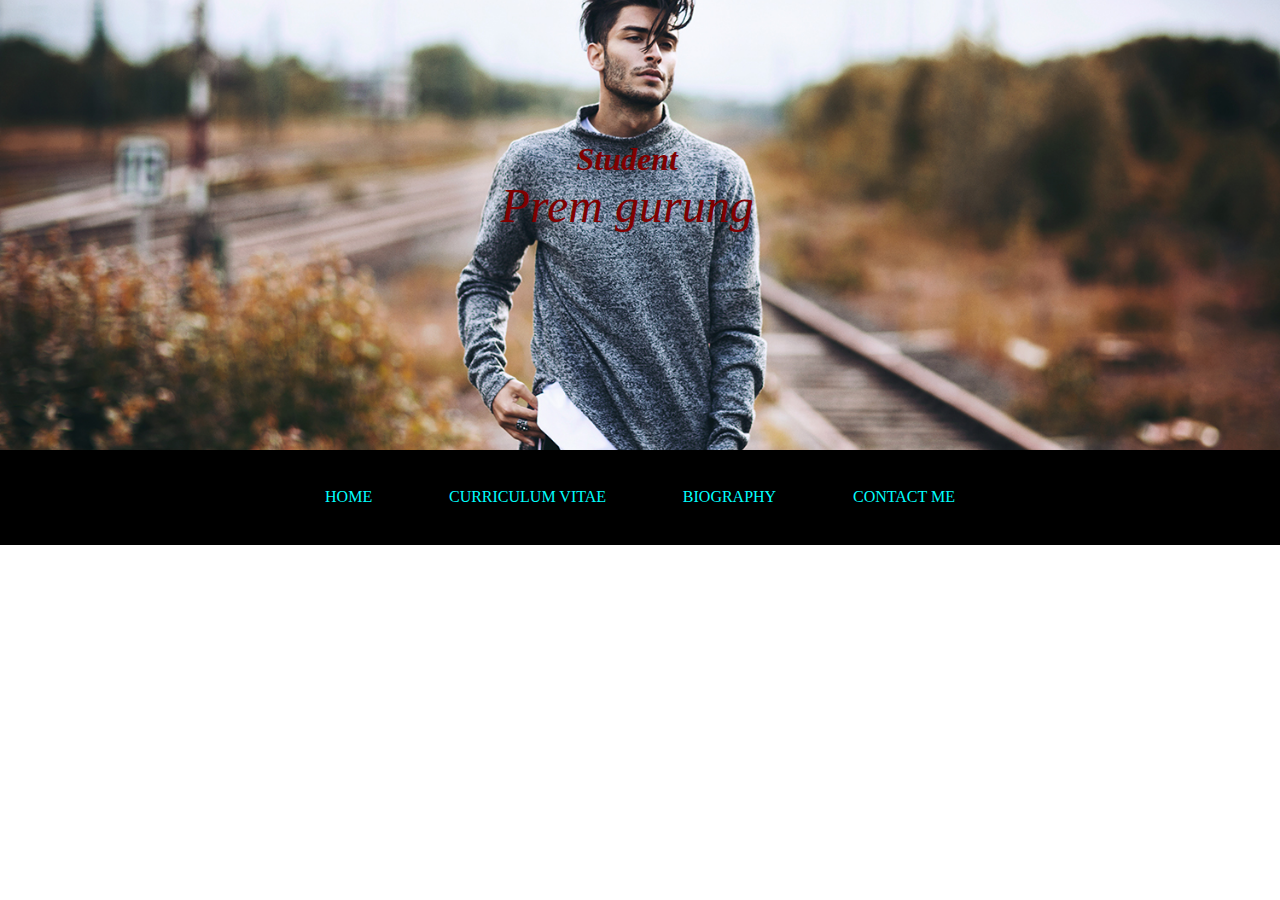
==== bio.html @ 07db583a "first commit MARCH-20" ====
<!DOCTYPE html>
<html>
  <head>
    <meta charset="utf-8">
    <title>My CV page</title>
    <link rel="stylesheet" type="text/css" href="style.css">
    <link rel="stylesheet" type="text/css" href="bio.css">
  </head>
  <body>
    <header>
      <div class="h">
        <h1>Student</h1>
        <p>Prem gurung</p>
      <div>
    </header>
    <div class="navbar">
      <ul>
        <li><a  href="index.html"> HOME</a></li>
          <li><a  href="cv.html">CURRICULUM VITAE </a></li>
          <li><a  href="bio.html">BIOGRAPHY </a></li>
        <li><a  href="#">CONTACT ME </a></li>
      </ul>
    </div>
---- style.css ----
*{
  margin: 0;
  padding: 0;
  font-family: cursive;
}
.h {
  background-image: url("prem.jpg");
  background-position: center;
  background-size: cover;
  background-repeat: no-repeat;
  position: relative;
  height: 450px;

}

header h1{
  text-align: center;
  color:maroon;
  font-family: cursive;
  font-style: italic;
  padding-top: 11%;
  padding-right: 2%;


}
header p{text-align: center;
  color: maroon;
  font-size: 3em;
  font-style: italic;
padding-right: 2%;

}
.navbar{
  background-color: black;
}

.navbar ul {

  list-style-type: none;
  display: flex;
  flex-direction: row;
  justify-content: center;
}
.navbar ul li  {
  padding: 3%;
  transition: border-bottom 2s;
}
.navbar ul li a{
  text-decoration: none;
  color: cyan;
}
.navbar ul li:hover{
  background-color: blue;
  border-bottom: 5px solid yellow;
}

.ok{
  background-image: url("raman.jpg");
  height: 300px;
  background-size: cover;
  background-attachment: fixed;
  background-repeat: no-repeat;
  background-position: no-repeat;
}
.joker{
/*  height: 400px;*/
  background-color: grey;
  font-size: 1em;
  display: flex;
  flex-direction: row-reverse;
}
.intro{
  padding: 3%;

  width: 57%;
}
.intro h2{
 text-align: center;
 text-shadow: 2px 2px crimson;
  color: black;
  padding: 3%;
  font-size: 3em;
}
.purna{
  width: 37%;
  padding: 3%;
}
footer{
  display: flex;
  justify-content: center;
  background-color: white;
}
footer img{
  height: 70px;
  width: 70px;
}
footer img:hover{
  opacity: 0.7;
}
footer p{
  margin-top: 11%;

}
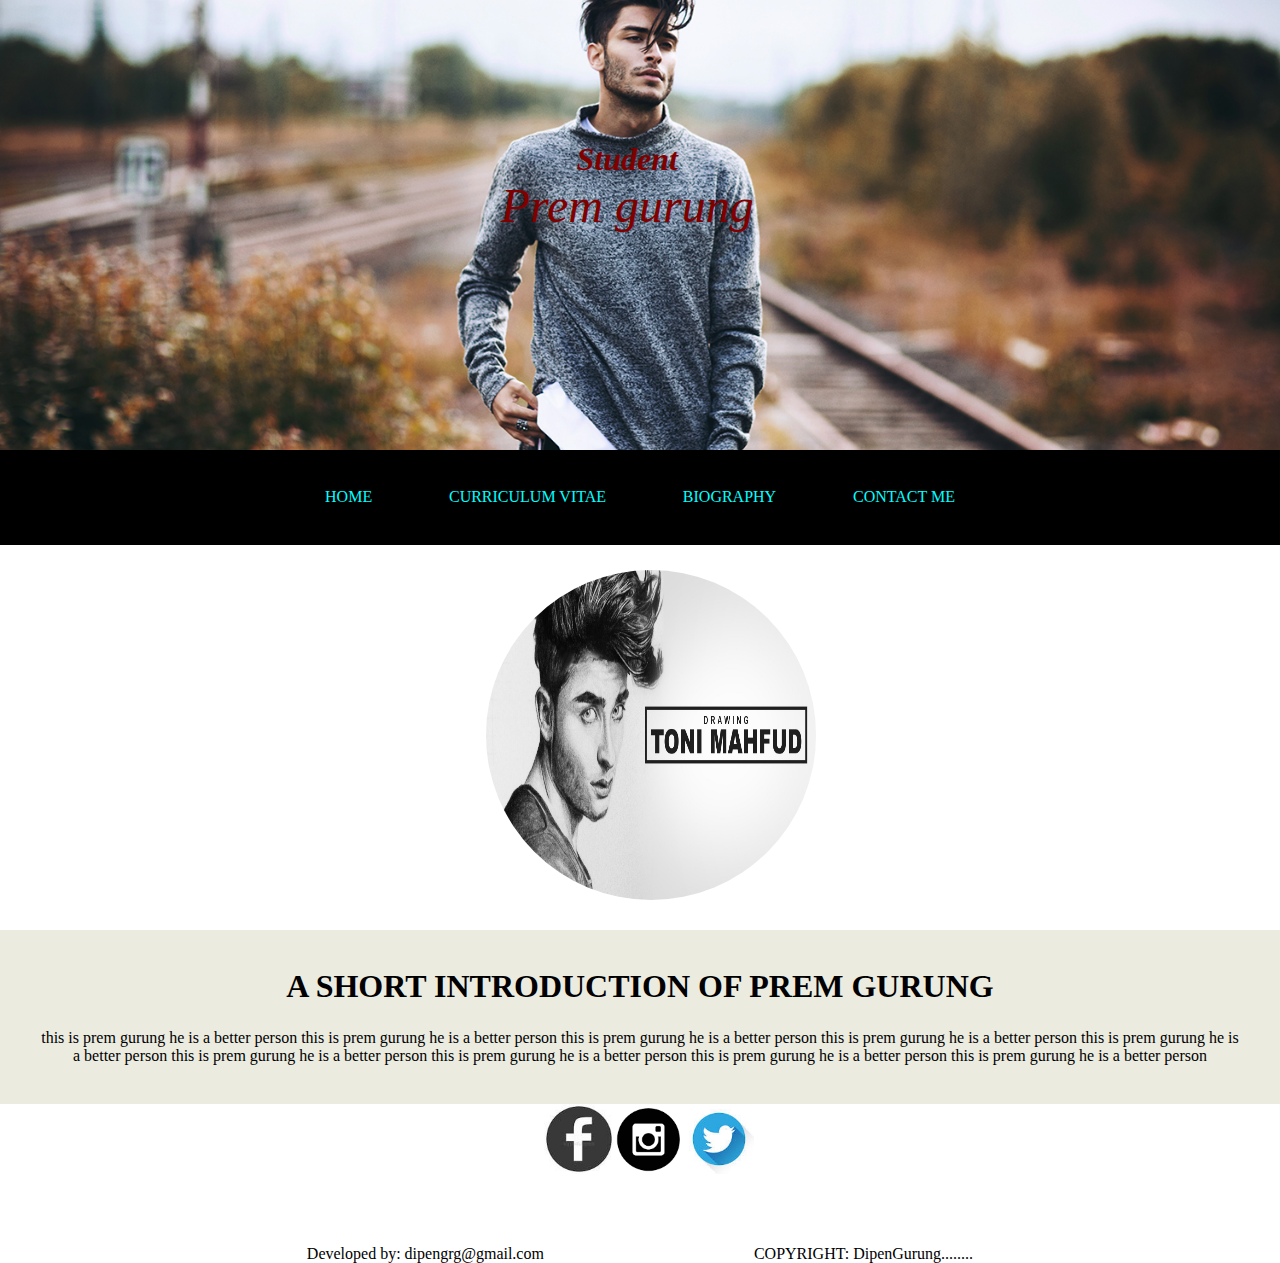
==== commit 0dd5f48b: "second commit,march 31" ====
--- a/bio.html
+++ b/bio.html
@@ -18,6 +18,33 @@
         <li><a  href="index.html"> HOME</a></li>
           <li><a  href="cv.html">CURRICULUM VITAE </a></li>
           <li><a  href="bio.html">BIOGRAPHY </a></li>
-        <li><a  href="#">CONTACT ME </a></li>
+        <li><a  href="contact.html">CONTACT ME </a></li>
       </ul>
     </div>
+    <section>
+      <div class = "mage">
+        <img src="rohit.jpg" alt = "PREMGURUNG">
+      </div>
+      <div class="some">
+        <h1> A SHORT INTRODUCTION OF PREM GURUNG</h1>
+        <p>this is prem gurung he is a better person
+          this is prem gurung he is a better person
+          this is prem gurung he is a better person
+          this is prem gurung he is a better person
+          this is prem gurung he is a better person
+          this is prem gurung he is a better person
+          this is prem gurung he is a better person
+          this is prem gurung he is a better person
+          this is prem gurung he is a better person
+       </p>
+      </div>
+    </section>
+    <footer>
+      <p> Developed by: dipengrg@gmail.com</p>
+      <a href="https://www.facebook.com"> <img src="images/fb.jpg"></a>
+      <a href="https://www.instagram.com"> <img src="images/instagram.png"></a>
+      <a href="https://www.twitter.com"><img src="images/download.jpg"></a>
+      <p>COPYRIGHT: DipenGurung........</p>
+    </footer>
+  </body>
+  </html>
--- a/bio.css
+++ b/bio.css
@@ -0,0 +1,32 @@
+section img{
+  height: 330px;
+  width: 330px;
+  margin-left: 38%;
+  margin-top: 2%;
+  border-radius: 50%;
+  transition-duration: 2s;
+
+}
+section img:hover{
+  transform: scale(1.15);
+}
+.some {
+  margin-top: 2%;
+  text-align: center;
+  background-color: #ebebe0;
+  padding: 3%;
+}
+.some h1{
+    text-align: center;
+}
+.some p{
+  margin-top: 2%;
+}
+@media only screen and (max-width: 600px){
+  section img{
+    transition-duration: 2s;
+  }
+  section img:hover{
+    transform: rotate(360deg);
+  }
+}
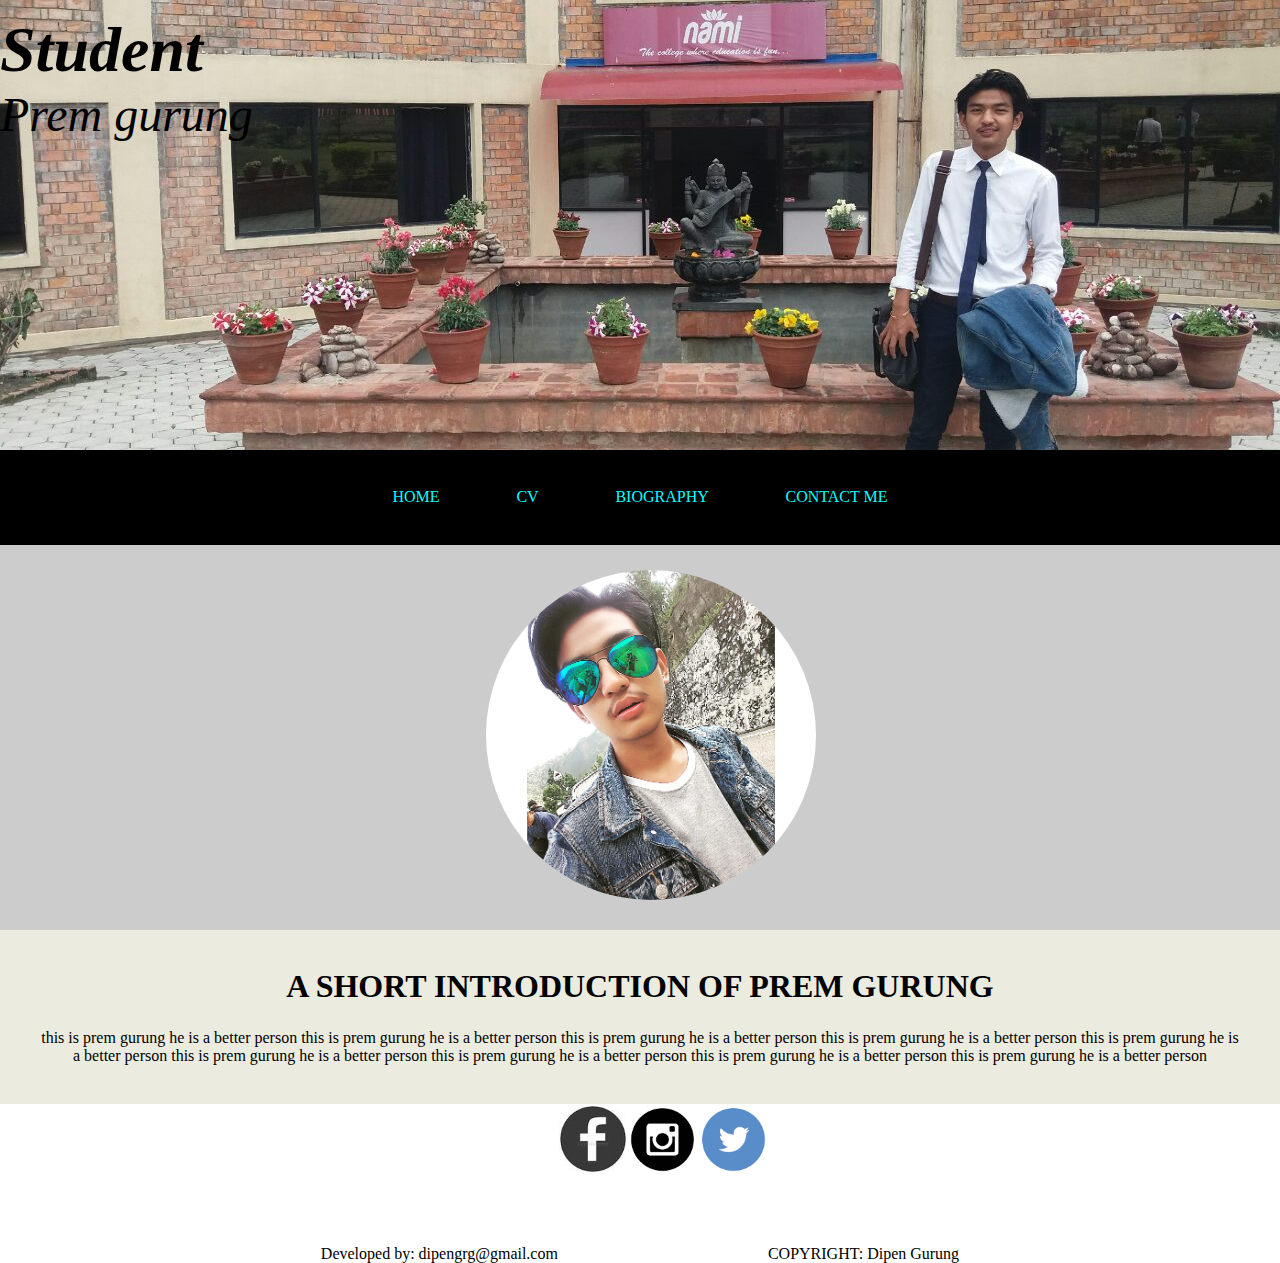
==== commit 6c676b1a: "third commit march-31" ====
--- a/bio.html
+++ b/bio.html
@@ -1,29 +1,30 @@
+<!--NAME:PREM GURUNG UN ID:17439846-->
 <!DOCTYPE html>
 <html>
   <head>
     <meta charset="utf-8">
     <title>My CV page</title>
-    <link rel="stylesheet" type="text/css" href="style.css">
-    <link rel="stylesheet" type="text/css" href="bio.css">
+    <link rel="stylesheet" type="text/css" href="style.css"><!--this links the cv.html to the style.css-->
+    <link rel="stylesheet" type="text/css" href="bio.css"><!--this is the link that links the cv.html to bio.css-->
   </head>
-  <body>
+  <body><!--this is the header part-->
     <header>
       <div class="h">
         <h1>Student</h1>
         <p>Prem gurung</p>
       <div>
     </header>
-    <div class="navbar">
+    <div class="navbar"><!--this is the naviagation bar which contains different sections like HOME,CV,BIOGRAPHY and CONTACT ME-->
       <ul>
-        <li><a  href="index.html"> HOME</a></li>
-          <li><a  href="cv.html">CURRICULUM VITAE </a></li>
-          <li><a  href="bio.html">BIOGRAPHY </a></li>
-        <li><a  href="contact.html">CONTACT ME </a></li>
+        <li><a  href="index.html"> HOME</a></li><!--this is links that links to home page-->
+          <li><a  href="cv.html">CV </a></li><!--this is the link that links to the cv page-->
+          <li><a  href="bio.html">BIOGRAPHY </a></li><!--this is the link which links the biography page-->
+        <li><a  href="contact.html">CONTACT ME </a></li><!--thi is the link that links the contact page-->
       </ul>
     </div>
     <section>
       <div class = "mage">
-        <img src="rohit.jpg" alt = "PREMGURUNG">
+        <img src="images/prem4.png" alt = "PREMGURUNG">
       </div>
       <div class="some">
         <h1> A SHORT INTRODUCTION OF PREM GURUNG</h1>
@@ -43,8 +44,8 @@
       <p> Developed by: dipengrg@gmail.com</p>
       <a href="https://www.facebook.com"> <img src="images/fb.jpg"></a>
       <a href="https://www.instagram.com"> <img src="images/instagram.png"></a>
-      <a href="https://www.twitter.com"><img src="images/download.jpg"></a>
-      <p>COPYRIGHT: DipenGurung........</p>
+      <a href="https://www.twitter.com"><img src="images/twitter.png"></a>
+      <p>COPYRIGHT: Dipen Gurung</p>
     </footer>
   </body>
   </html>
--- a/style.css
+++ b/style.css
@@ -1,10 +1,10 @@
-*{
+*{/**this is css for the whole body**/
   margin: 0;
   padding: 0;
   font-family: cursive;
 }
 .h {
-  background-image: url("prem.jpg");
+  background-image: url("images/prem1.jpg");/*this css gives the background to div h, it gives the posiition to the  background image and height to it. */
   background-position: center;
   background-size: cover;
   background-repeat: no-repeat;
@@ -13,91 +13,112 @@
 
 }
 
-header h1{
-  text-align: center;
-  color:maroon;
+header h1{/**this is the css which gives text-align,color,font-family,font-size and padding for the heading,h1 in the header part**/
+  text-align: left;
+  color: black;
   font-family: cursive;
   font-style: italic;
-  padding-top: 11%;
+  padding-top: 1%;
   padding-right: 2%;
+  font-size: 4em;
 
 
 }
-header p{text-align: center;
-  color: maroon;
+header p{/**this is the css that gives same style to the small paragraph in the header part**/
+  text-align: left;
+  color: black;
   font-size: 3em;
   font-style: italic;
-padding-right: 2%;
+  padding-right: 2%;
+  font-family: cursive;
 
 }
-.navbar{
+.navbar{/**this is the css for the whole  navigation bar**/
   background-color: black;
 }
 
-.navbar ul {
+.navbar ul {/**this css gives list-style,flex properties nad display to the ul part of navigation bar **/
 
   list-style-type: none;
   display: flex;
   flex-direction: row;
   justify-content: center;
 }
-.navbar ul li  {
+.navbar ul li  {/**this gives style to the li part of navigation bar**/
   padding: 3%;
   transition: border-bottom 2s;
 }
-.navbar ul li a{
+.navbar ul li a{/**this gives styles like text-decoration and color to the anchor part of the navigation bar**/
   text-decoration: none;
   color: cyan;
 }
-.navbar ul li:hover{
+.navbar ul li:hover{/**hover effect is given by this css**/
   background-color: blue;
   border-bottom: 5px solid yellow;
 }
 
-.ok{
-  background-image: url("raman.jpg");
+.ok{/**this css is for the parallex effect which gives styles like background-size,attachment, height to the background- image**/
+  background-image: url("images/nami.jpg");
   height: 300px;
   background-size: cover;
   background-attachment: fixed;
   background-repeat: no-repeat;
   background-position: no-repeat;
 }
-.joker{
+.joker{/**this is the css that gives background-color,font-size,display-properties and flex properties to div "joker"**/
 /*  height: 400px;*/
-  background-color: grey;
+  background-color:  #cccccc;
   font-size: 1em;
   display: flex;
   flex-direction: row-reverse;
 }
-.intro{
+.intro{/**this css gives padding and width to text that are written in the intro part**/
   padding: 3%;
 
   width: 57%;
 }
-.intro h2{
+.intro h2{/**this css gives styles like text-align,text-shadow,color padding and font-size to the heading,h2  and text written in div "intro"**/
  text-align: center;
- text-shadow: 2px 2px crimson;
   color: black;
   padding: 3%;
   font-size: 3em;
 }
-.purna{
+.purna{/**this css gives padding and width to the content in div "purna"**/
   width: 37%;
   padding: 3%;
 }
-footer{
+.purna img{/**this is css which gives height and width to the image in div "purna"**/
+  height:400px;
+  width:400px;
+}
+footer{/**this css gives style to the footer part**/
   display: flex;
   justify-content: center;
   background-color: white;
 }
-footer img{
+footer img{/**this css gives height and width to the image in footer part**/
   height: 70px;
   width: 70px;
 }
-footer img:hover{
+footer img:hover{/** this css is for hover effect for tthe image in footer part**/
   opacity: 0.7;
 }
-footer p{
+footer p{/**this css styles the text that is in the footer part**/
   margin-top: 11%;
 
 }
+@media only screen and (max-width: 600px){/**this css is for making the webpages responsive**/
+  .navbar ul{display: flex;
+  flex-direction: column;}
+  .joker{
+    display: flex;
+    flex-direction: column;
+  }
+
+  footer{
+    display: flex;/**this css makes the footer part responsive**/
+    flex-direction: column;
+  }
+
+
+}
--- a/bio.css
+++ b/bio.css
@@ -1,3 +1,6 @@
+section{
+    background-color: #cccccc;
+  }
 section img{
   height: 330px;
   width: 330px;
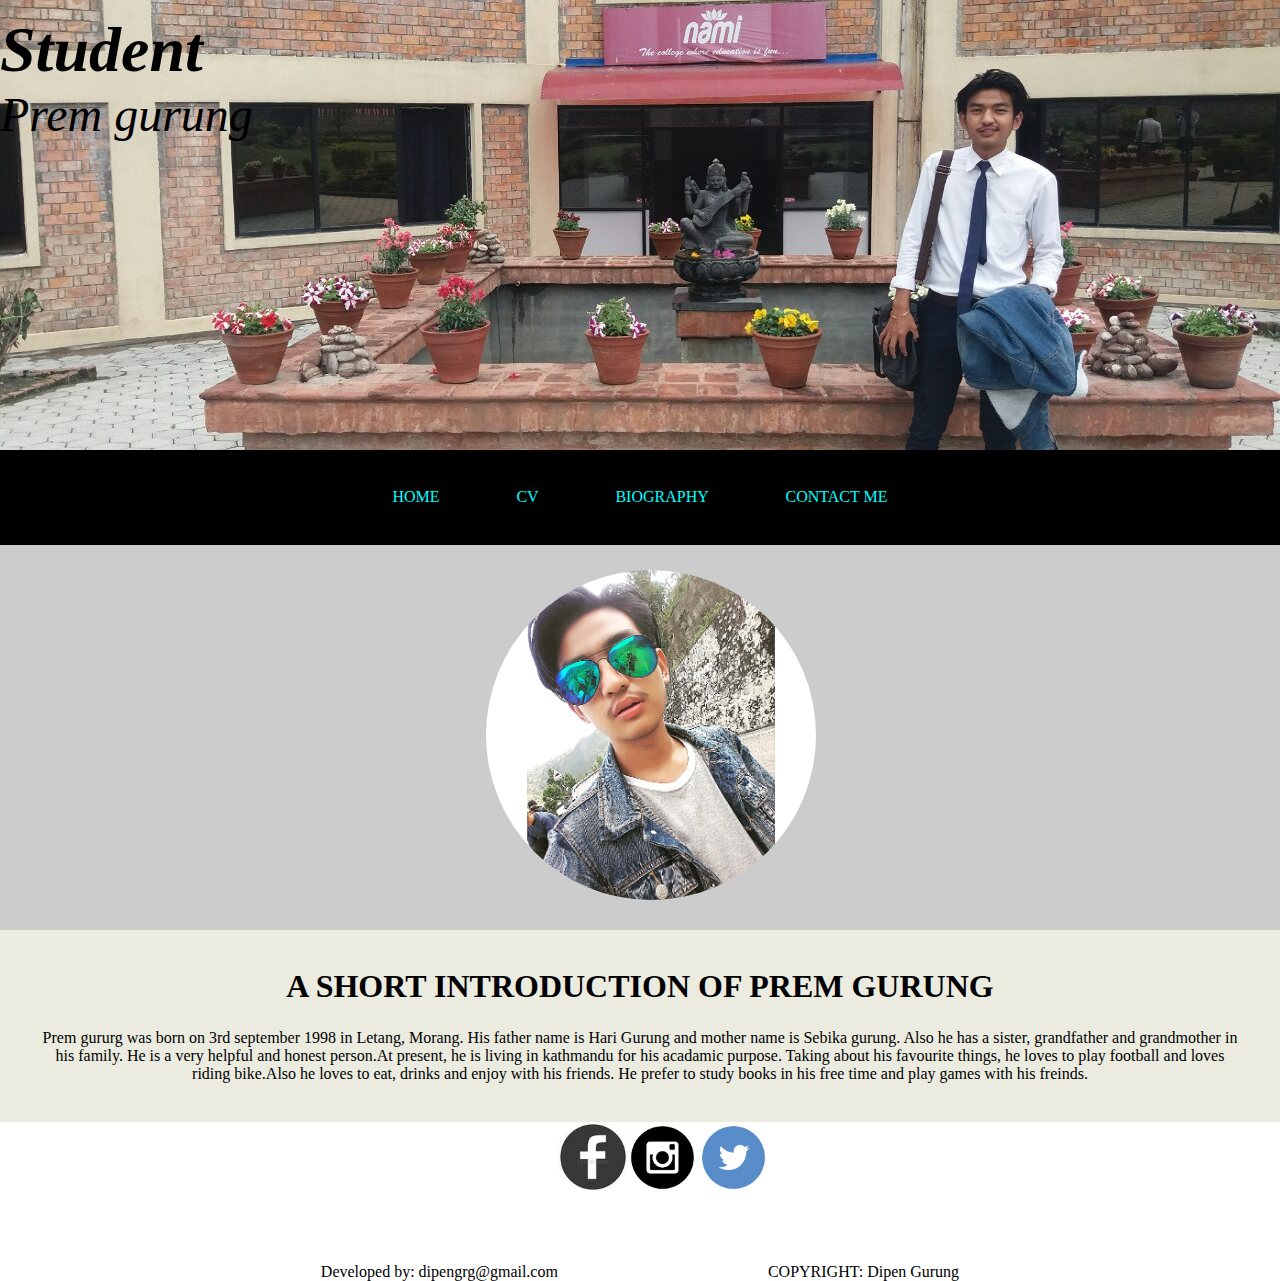
==== commit 689bee8b: "fifth commit, april 7" ====
--- a/bio.html
+++ b/bio.html
@@ -4,8 +4,8 @@
   <head>
     <meta charset="utf-8">
     <title>My CV page</title>
-    <link rel="stylesheet" type="text/css" href="style.css"><!--this links the cv.html to the style.css-->
-    <link rel="stylesheet" type="text/css" href="bio.css"><!--this is the link that links the cv.html to bio.css-->
+    <link rel="stylesheet" type="text/css" href="css/style.css"><!--this links the cv.html to the style.css-->
+    <link rel="stylesheet" type="text/css" href="css/bio.css"><!--this is the link that links the cv.html to bio.css-->
   </head>
   <body><!--this is the header part-->
     <header>
@@ -28,17 +28,15 @@
       </div>
       <div class="some">
         <h1> A SHORT INTRODUCTION OF PREM GURUNG</h1>
-        <p>this is prem gurung he is a better person
-          this is prem gurung he is a better person
-          this is prem gurung he is a better person
-          this is prem gurung he is a better person
-          this is prem gurung he is a better person
-          this is prem gurung he is a better person
-          this is prem gurung he is a better person
-          this is prem gurung he is a better person
-          this is prem gurung he is a better person
+        <p>Prem gururg was born on 3rd september 1998 in Letang, Morang.
+          His father name is Hari Gurung and mother name is Sebika gurung.
+          Also he has a sister, grandfather and grandmother in his family.
+          He is a very helpful and honest person.At present, he is living in kathmandu for his acadamic purpose.
+          Taking about his favourite things, he loves to play football and loves riding bike.Also he loves to eat, drinks and enjoy with his friends.
+          He prefer to study books in his free time and play games with his freinds.  
+
        </p>
-      </div>
+     </div>
     </section>
     <footer>
       <p> Developed by: dipengrg@gmail.com</p>
--- a/css/style.css
+++ b/css/style.css
@@ -0,0 +1,125 @@
+*{/**this is css for the whole body**/
+  margin: 0;
+  padding: 0;
+  font-family: cursive;
+}
+.h {
+  background-image: url("../images/prem1.jpg");/*this css gives the background to div h, it gives the posiition to the  background image and height to it. */
+  background-position: center;
+  background-size: cover;
+  background-repeat: no-repeat;
+  position: relative;
+  height: 450px;
+
+}
+
+header h1{/**this is the css which gives text-align,color,font-family,font-size and padding for the heading,h1 in the header part**/
+  text-align: left;
+  color: black;
+  font-family: cursive;
+  font-style: italic;
+  padding-top: 1%;
+  padding-right: 2%;
+  font-size: 4em;
+
+
+}
+header p{/**this is the css that gives same style to the small paragraph in the header part**/
+  text-align: left;
+  color: black;
+  font-size: 3em;
+  font-style: italic;
+  padding-right: 2%;
+  font-family: cursive;
+
+}
+.navbar{/**this is the css for the whole  navigation bar**/
+  background-color: black;
+}
+
+.navbar ul {/**this css gives list-style,flex properties nad display to the ul part of navigation bar **/
+
+  list-style-type: none;
+  display: flex;
+  flex-direction: row;
+  justify-content: center;
+}
+.navbar ul li  {/**this gives style to the li part of navigation bar**/
+  padding: 3%;
+  transition: border-bottom 2s;
+}
+.navbar ul li a{/**this gives styles like text-decoration and color to the anchor part of the navigation bar**/
+  text-decoration: none;
+  color: cyan;
+}
+.navbar ul li:hover{/**hover effect is given by this css**/
+  background-color: blue;
+  border-bottom: 5px solid yellow;
+}
+
+.ok{/**this css is for the parallex effect which gives styles like background-size,attachment, height to the background- image**/
+  background-image: url("../images/nami.jpg");
+  height: 300px;
+  background-size: cover;
+  background-attachment: fixed;
+  background-repeat: no-repeat;
+  background-position: no-repeat;
+}
+.joker{/**this is the css that gives background-color,font-size,display-properties and flex properties to div "joker"**/
+/*  height: 400px;*/
+  background-color:  #cccccc;
+  font-size: 1em;
+  display: flex;
+  flex-direction: row-reverse;
+}
+.intro{/**this css gives padding and width to text that are written in the intro part**/
+  padding: 10%;
+
+  width: 57%;
+}
+.intro h2{/**this css gives styles like text-align,text-shadow,color padding and font-size to the heading,h2  and text written in div "intro"**/
+ text-align:left;
+  color: black;
+  padding: 3%;
+  font-size: 2em;
+}
+.purna{/**this css gives padding and width to the content in div "purna"**/
+  width: 37%;
+  padding: 3%;
+}
+.purna img{/**this is css which gives height and width to the image in div "purna"**/
+  width:400px;
+}
+footer{/**this css gives style to the footer part**/
+  display: flex;
+  justify-content: center;
+  background-color: white;
+}
+footer img{/**this css gives height and width to the image in footer part**/
+  height: 70px;
+  width: 70px;
+}
+footer img:hover{/** this css is for hover effect for tthe image in footer part**/
+  opacity: 0.7;
+}
+footer p{/**this css styles the text that is in the footer part**/
+  margin-top: 11%;
+
+}
+@media only screen and (max-width: 600px){/**this css is for making the webpages responsive**/
+  .navbar ul{display: flex;
+  flex-direction: column;}
+  .joker{
+    display: flex;
+    flex-direction: column;
+    padding-left: 18px;
+  }
+
+  footer{
+    display: flex;/**this css makes the footer part responsive**/
+    flex-direction: column;
+  }
+
+}
+
+}
--- a/css/bio.css
+++ b/css/bio.css
@@ -0,0 +1,39 @@
+section{
+    background-color: #cccccc;
+  }
+section img{
+  height: 330px;
+  width: 330px;
+  margin-left: 38%;
+  margin-top: 2%;
+  border-radius: 50%;
+  transition-duration: 2s;
+
+}
+section img:hover{
+  transform: scale(1.15);
+}
+.some {
+  margin-top: 2%;
+  text-align: center;
+  background-color: #ebebe0;
+  padding: 3%;
+}
+.some h1{
+    text-align: center;
+}
+.some p{
+  margin-top: 2%;
+}
+@media only screen and (max-width: 600px){
+  section img{
+    transition-duration: 2s;
+  }
+  section img:hover{
+    transform: rotate(360deg);
+
+  }
+  section img{
+    margin-left: 50px;
+  }
+}
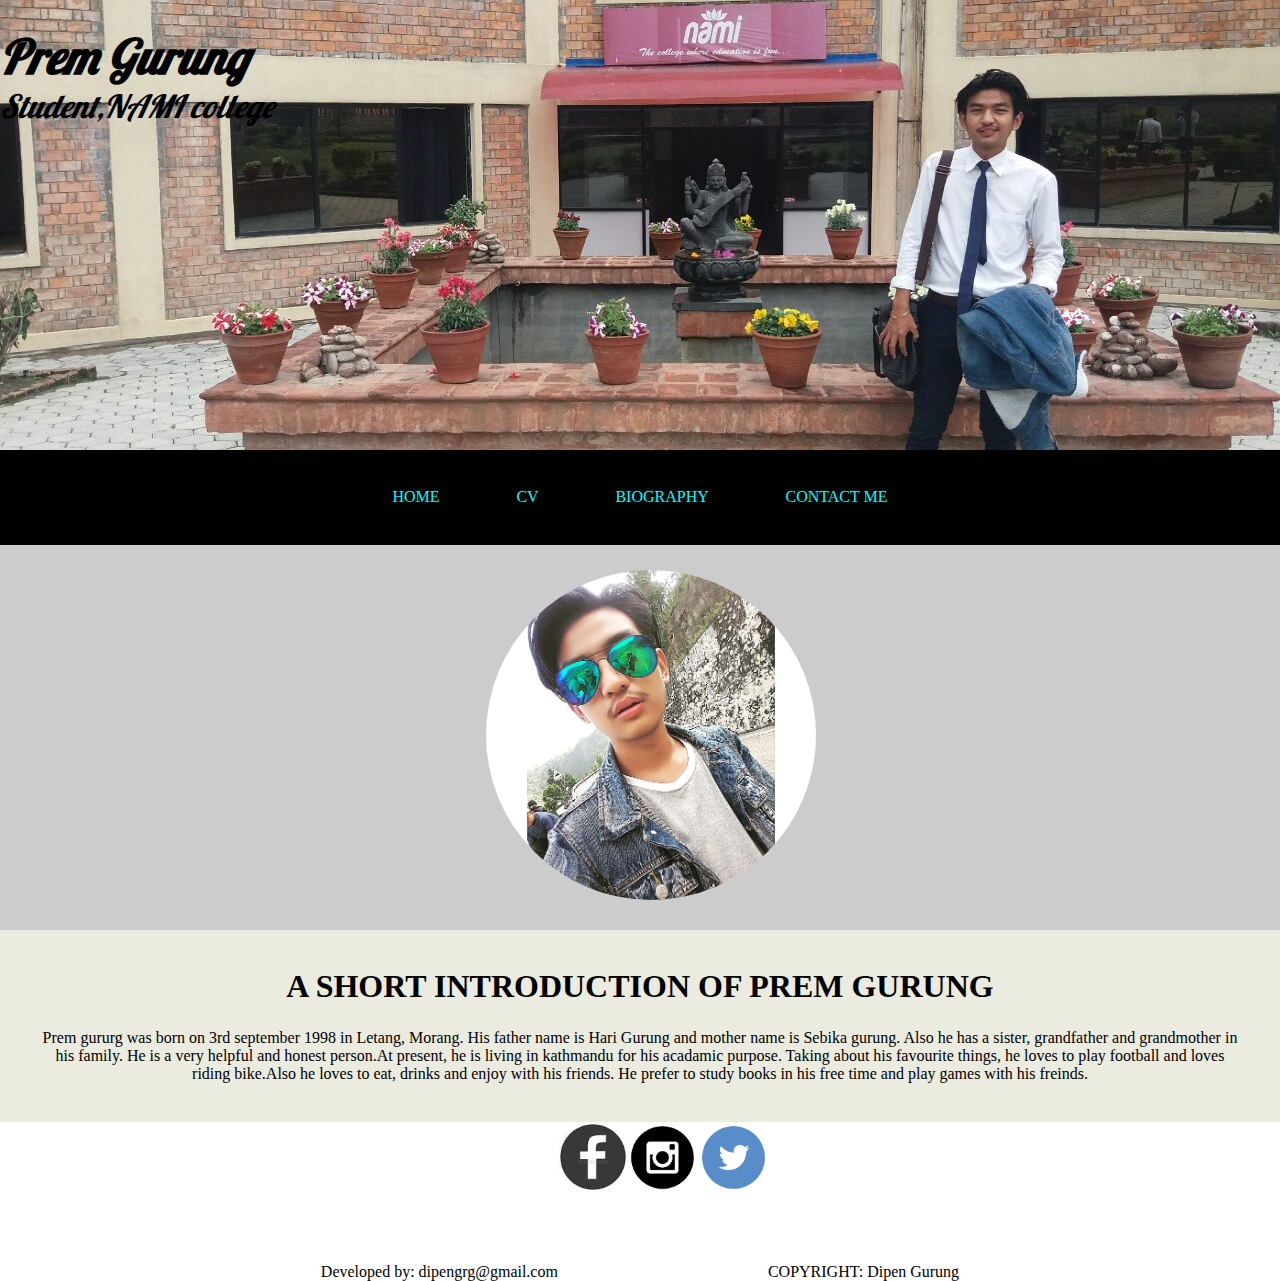
==== commit 7136b6e2: "sixth commit, april 8" ====
--- a/bio.html
+++ b/bio.html
@@ -10,9 +10,9 @@
   <body><!--this is the header part-->
     <header>
       <div class="h">
-        <h1>Student</h1>
-        <p>Prem gurung</p>
-      <div>
+        <h1>Prem Gurung</h1>
+        <p>Student,NAMI college</p>
+      </div>
     </header>
     <div class="navbar"><!--this is the naviagation bar which contains different sections like HOME,CV,BIOGRAPHY and CONTACT ME-->
       <ul>
@@ -33,16 +33,16 @@
           Also he has a sister, grandfather and grandmother in his family.
           He is a very helpful and honest person.At present, he is living in kathmandu for his acadamic purpose.
           Taking about his favourite things, he loves to play football and loves riding bike.Also he loves to eat, drinks and enjoy with his friends.
-          He prefer to study books in his free time and play games with his freinds.  
+          He prefer to study books in his free time and play games with his freinds.
 
        </p>
      </div>
     </section>
     <footer>
       <p> Developed by: dipengrg@gmail.com</p>
-      <a href="https://www.facebook.com"> <img src="images/fb.jpg"></a>
-      <a href="https://www.instagram.com"> <img src="images/instagram.png"></a>
-      <a href="https://www.twitter.com"><img src="images/twitter.png"></a>
+      <a href="https://www.facebook.com"> <img src="images/fb.jpg" alt="facebook"></a>
+      <a href="https://www.instagram.com"> <img src="images/instagram.png" alt="instagram"></a>
+      <a href="https://www.twitter.com"><img src="images/twitter.png" alt="twitter"></a>
       <p>COPYRIGHT: Dipen Gurung</p>
     </footer>
   </body>
--- a/css/style.css
+++ b/css/style.css
@@ -1,3 +1,4 @@
+@import url('https://fonts.googleapis.com/css?family=Lobster');
 *{/**this is css for the whole body**/
   margin: 0;
   padding: 0;
@@ -10,27 +11,24 @@
   background-repeat: no-repeat;
   position: relative;
   height: 450px;
-
 }
 
 header h1{/**this is the css which gives text-align,color,font-family,font-size and padding for the heading,h1 in the header part**/
   text-align: left;
   color: black;
-  font-family: cursive;
   font-style: italic;
-  padding-top: 1%;
+  padding-top: 2%;
   padding-right: 2%;
-  font-size: 4em;
-
-
+  font-size: 3em;
+  font-family: 'Lobster', cursive;
 }
 header p{/**this is the css that gives same style to the small paragraph in the header part**/
   text-align: left;
   color: black;
-  font-size: 3em;
+  font-size: 2em;
   font-style: italic;
   padding-right: 2%;
-  font-family: cursive;
+  font-family: 'Lobster', cursive;
 
 }
 .navbar{/**this is the css for the whole  navigation bar**/
@@ -56,15 +54,6 @@
   background-color: blue;
   border-bottom: 5px solid yellow;
 }
-
-.ok{/**this css is for the parallex effect which gives styles like background-size,attachment, height to the background- image**/
-  background-image: url("../images/nami.jpg");
-  height: 300px;
-  background-size: cover;
-  background-attachment: fixed;
-  background-repeat: no-repeat;
-  background-position: no-repeat;
-}
 .joker{/**this is the css that gives background-color,font-size,display-properties and flex properties to div "joker"**/
 /*  height: 400px;*/
   background-color:  #cccccc;
@@ -74,7 +63,6 @@
 }
 .intro{/**this css gives padding and width to text that are written in the intro part**/
   padding: 10%;
-
   width: 57%;
 }
 .intro h2{/**this css gives styles like text-align,text-shadow,color padding and font-size to the heading,h2  and text written in div "intro"**/
@@ -114,12 +102,13 @@
     flex-direction: column;
     padding-left: 18px;
   }
-
+ .purna img{
+   padding-right: 18px;
+ }
   footer{
     display: flex;/**this css makes the footer part responsive**/
     flex-direction: column;
   }
 
-}
 
 }
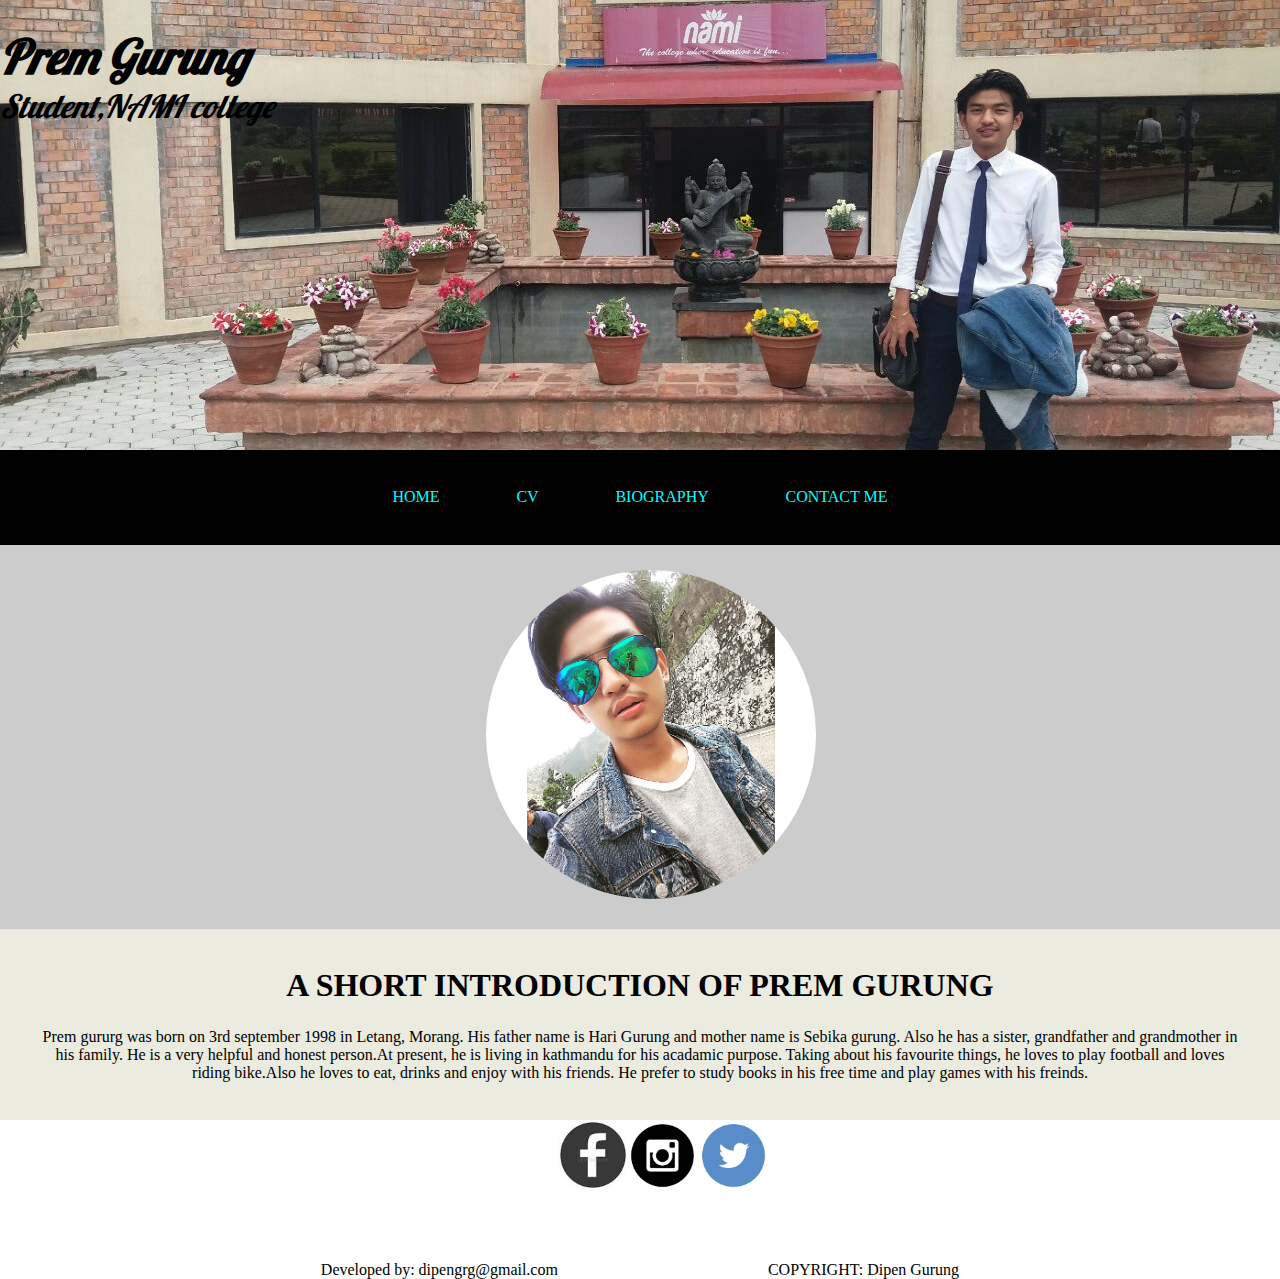
==== commit b8c4efdc: "seventh commit, april 9" ====
--- a/bio.html
+++ b/bio.html
@@ -4,8 +4,8 @@
   <head>
     <meta charset="utf-8">
     <title>My CV page</title>
-    <link rel="stylesheet" type="text/css" href="css/style.css"><!--this links the cv.html to the style.css-->
-    <link rel="stylesheet" type="text/css" href="css/bio.css"><!--this is the link that links the cv.html to bio.css-->
+    <link rel="stylesheet" type="text/css" href="css/style.css"><!--this links the bio.html to the style.css-->
+    <link rel="stylesheet" type="text/css" href="css/bio.css"><!--this is the link that links the bio.html to bio.css-->
   </head>
   <body><!--this is the header part-->
     <header>
@@ -23,10 +23,10 @@
       </ul>
     </div>
     <section>
-      <div class = "mage">
+      <div class = "mage"><!--this is the part that contains image prem4-->
         <img src="images/prem4.png" alt = "PREMGURUNG">
       </div>
-      <div class="some">
+      <div class="some"><!--this is the div that contains short introduction of prem gurung-->
         <h1> A SHORT INTRODUCTION OF PREM GURUNG</h1>
         <p>Prem gururg was born on 3rd september 1998 in Letang, Morang.
           His father name is Hari Gurung and mother name is Sebika gurung.
@@ -38,9 +38,9 @@
        </p>
      </div>
     </section>
-    <footer>
+    <footer><!--this is the footer part-->
       <p> Developed by: dipengrg@gmail.com</p>
-      <a href="https://www.facebook.com"> <img src="images/fb.jpg" alt="facebook"></a>
+      <a href="https://www.facebook.com"> <img src="images/fb.jpg" alt="facebook"></a><!--this are the link for my social media's profile-->
       <a href="https://www.instagram.com"> <img src="images/instagram.png" alt="instagram"></a>
       <a href="https://www.twitter.com"><img src="images/twitter.png" alt="twitter"></a>
       <p>COPYRIGHT: Dipen Gurung</p>
--- a/css/style.css
+++ b/css/style.css
@@ -102,10 +102,10 @@
     flex-direction: column;
     padding-left: 18px;
   }
- .purna img{
+  .purna img{
    padding-right: 18px;
  }
-  footer{
+ footer{
     display: flex;/**this css makes the footer part responsive**/
     flex-direction: column;
   }
--- a/css/bio.css
+++ b/css/bio.css
@@ -1,8 +1,7 @@
-section{
+section{/**this is css for the sction part of biopage**/
     background-color: #cccccc;
   }
-section img{
-  height: 330px;
+section img{/** this gives styles like width, border-radius to the image so that it appears in circular form.This css gives top and leftt margin to image and transition duration so that the image shows the hover effect for defined duration.**/
   width: 330px;
   margin-left: 38%;
   margin-top: 2%;
@@ -10,22 +9,19 @@
   transition-duration: 2s;
 
 }
-section img:hover{
+section img:hover{/**this css styles the hover eect of image in section part**/
   transform: scale(1.15);
 }
-.some {
+.some {/**this is css that gives top margin, text-align to the heading of the div some and aslo gives baground-color to the div **/
   margin-top: 2%;
   text-align: center;
   background-color: #ebebe0;
   padding: 3%;
 }
-.some h1{
-    text-align: center;
-}
-.some p{
+.some p{/**this css gives top margin to the paragraph in div some**/
   margin-top: 2%;
 }
-@media only screen and (max-width: 600px){
+@media only screen and (max-width: 600px){/**this css are for making the section of my bio page responsive**/
   section img{
     transition-duration: 2s;
   }
